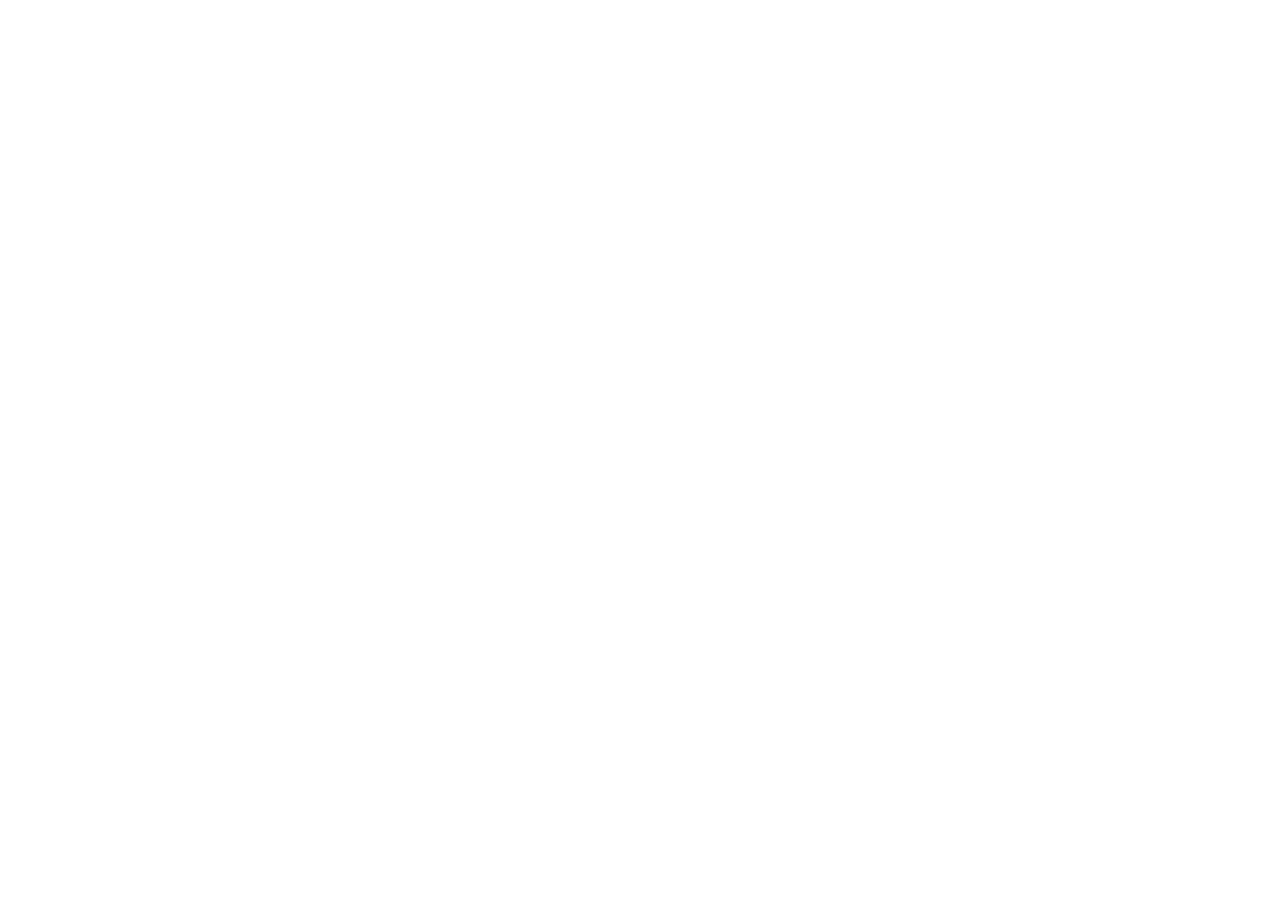
==== index.html @ 92667526 "Add README.md and index.html file" ====
<!DOCTYPE html>
<html lang="en">
<head>
    <meta charset="UTF-8">
    <meta http-equiv="X-UA-Compatible" content="IE=edge">
    <meta name="viewport" content="width=device-width, initial-scale=1.0">
    <title>Odin Recipes/title>
</head>
<body>
    <h1>Odin Recipes</h1>
</body>
</html>
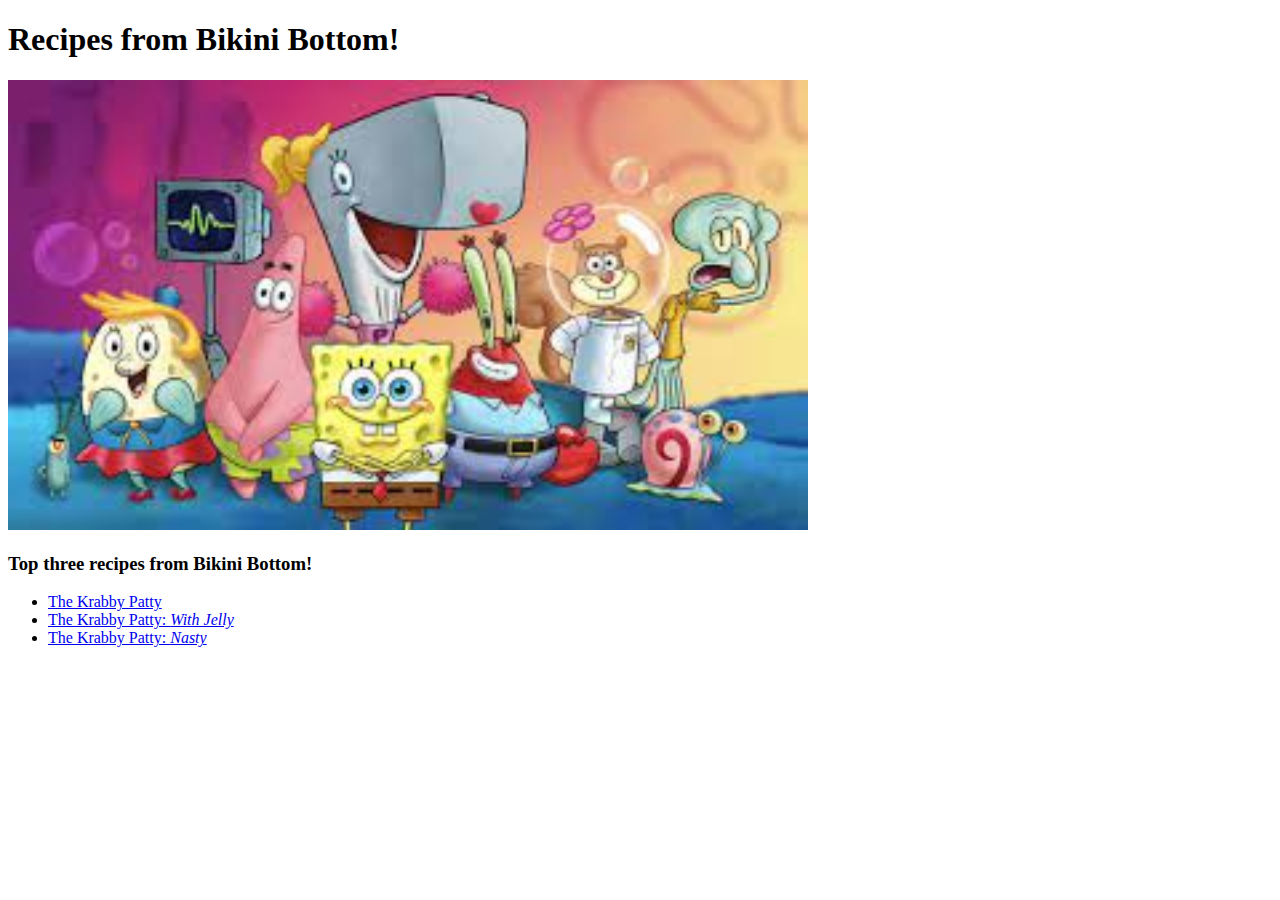
==== commit 552b83a7: "Change theme of project to Spongebob. Add modified index file, along with three new .html recipe fil" ====
--- a/index.html
+++ b/index.html
@@ -4,9 +4,24 @@
     <meta charset="UTF-8">
     <meta http-equiv="X-UA-Compatible" content="IE=edge">
     <meta name="viewport" content="width=device-width, initial-scale=1.0">
-    <title>Odin Recipes/title>
+    <title>Delish Recipes!!</title>
 </head>
 <body>
-    <h1>Odin Recipes</h1>
+    <h1>Recipes from Bikini Bottom!</h1>
+    <img src="/images/spongebob.jpeg" alt="Picture of the cast of Spongebob Squarepants" style="width:800px;height:450px;">
+    <h3 id="image label">Top three recipes from Bikini Bottom!</h3>
+    <ul>
+        <li>
+            <a href="/recipes/KP.html">The Krabby Patty</a>
+        </li>
+        <li>
+            <a href="/recipes/KP-Jelly.html">The Krabby Patty: <em>With Jelly</em></a>
+        </li>
+        <li>
+            <a href="/recipes/KP-Nasty.html">The Krabby Patty: <em>Nasty</em></a>
+        </li>
+    </ul>
+
+    
 </body>
 </html>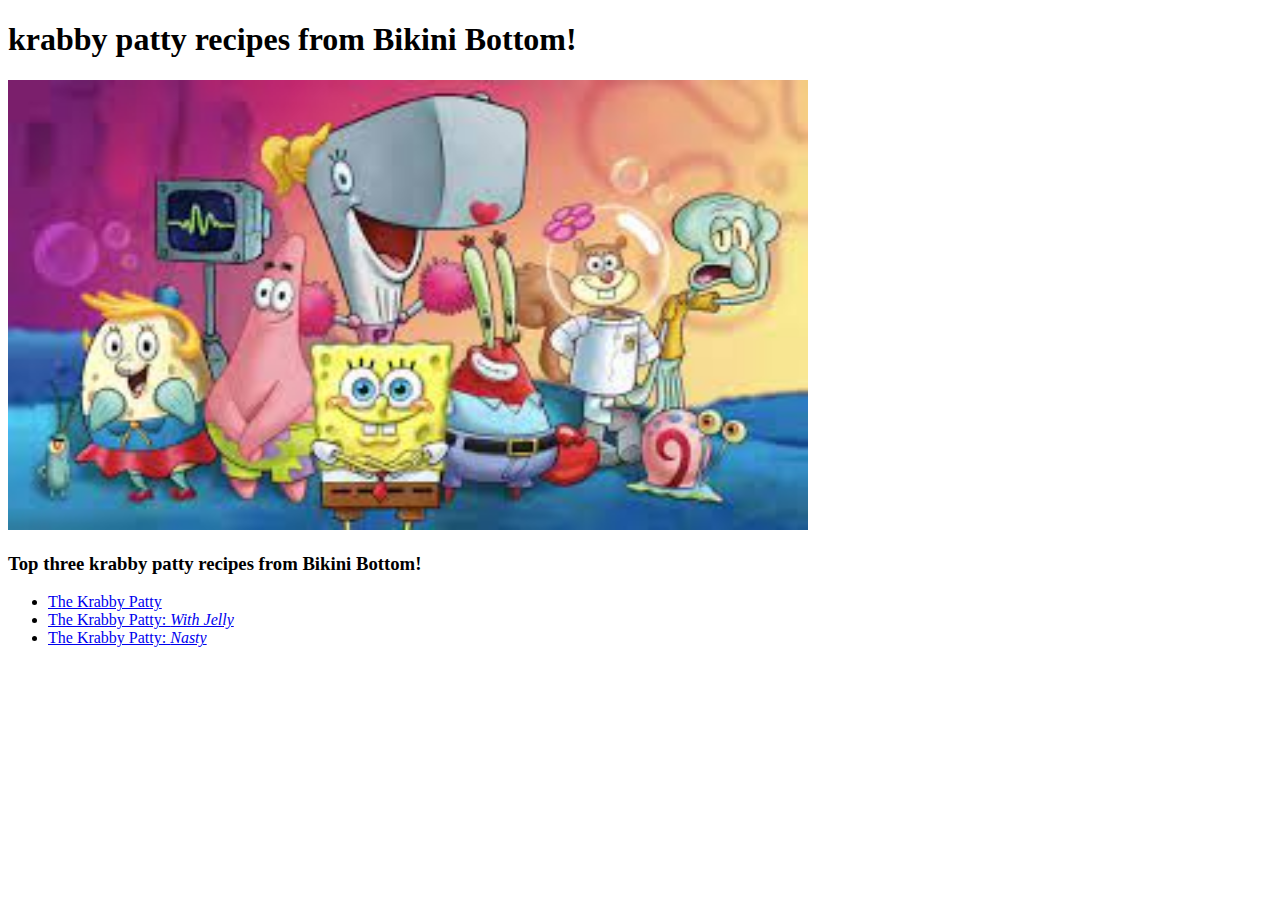
==== commit c7755176: "Add updates to every recipe page: including brief history on each listed variation of the krabby pat" ====
--- a/index.html
+++ b/index.html
@@ -4,12 +4,12 @@
     <meta charset="UTF-8">
     <meta http-equiv="X-UA-Compatible" content="IE=edge">
     <meta name="viewport" content="width=device-width, initial-scale=1.0">
-    <title>Delish Recipes!!</title>
+    <title>Krabby Patties!!</title>
 </head>
 <body>
-    <h1>Recipes from Bikini Bottom!</h1>
+    <h1>krabby patty recipes from Bikini Bottom!</h1>
     <img src="/images/spongebob.jpeg" alt="Picture of the cast of Spongebob Squarepants" style="width:800px;height:450px;">
-    <h3 id="image label">Top three recipes from Bikini Bottom!</h3>
+    <h3 id="image label">Top three krabby patty recipes from Bikini Bottom!</h3>
     <ul>
         <li>
             <a href="/recipes/KP.html">The Krabby Patty</a>
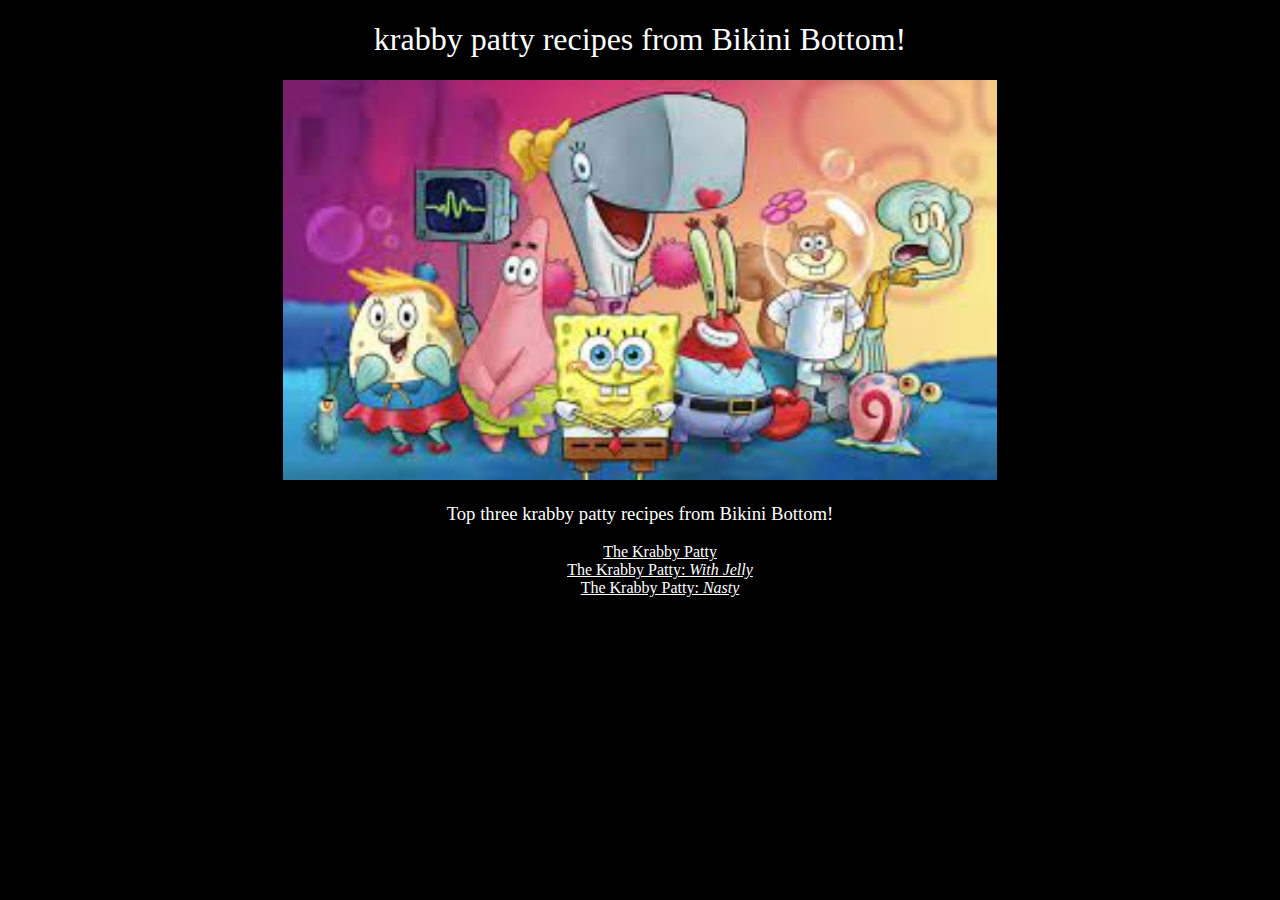
==== commit 8598501e: "Add css to all pages in the site" ====
--- a/index.html
+++ b/index.html
@@ -1,24 +1,26 @@
 <!DOCTYPE html>
 <html lang="en">
 <head>
+    <link rel="stylesheet" href="./style.css">
     <meta charset="UTF-8">
     <meta http-equiv="X-UA-Compatible" content="IE=edge">
     <meta name="viewport" content="width=device-width, initial-scale=1.0">
     <title>Krabby Patties!!</title>
 </head>
 <body>
-    <h1>krabby patty recipes from Bikini Bottom!</h1>
-    <img src="/images/spongebob.jpeg" alt="Picture of the cast of Spongebob Squarepants" style="width:800px;height:450px;">
-    <h3 id="image label">Top three krabby patty recipes from Bikini Bottom!</h3>
-    <ul>
+    <h1 id="header">krabby patty recipes from Bikini Bottom!</h1>
+    <p><center><img src="./images/spongebob.jpeg" alt="Picture of the cast of Spongebob Squarepants" style="width:auto;height: 400px;"></center></p>
+    <h3 id="header">Top three krabby patty recipes from Bikini Bottom!</h3>
+    <ul id="reci">
+        
         <li>
-            <a href="/recipes/KP.html">The Krabby Patty</a>
+            <a href="./recipes/KP.html">The Krabby Patty</a>
         </li>
         <li>
-            <a href="/recipes/KP-Jelly.html">The Krabby Patty: <em>With Jelly</em></a>
+            <a href="./recipes/KP-Jelly.html">The Krabby Patty: <em>With Jelly</em></a>
         </li>
         <li>
-            <a href="/recipes/KP-Nasty.html">The Krabby Patty: <em>Nasty</em></a>
+            <a href="./recipes/KP-Nasty.html">The Krabby Patty: <em>Nasty</em></a>
         </li>
     </ul>
 
--- a/style.css
+++ b/style.css
@@ -0,0 +1,15 @@
+* {
+    background-color: black;
+    color: white;
+}
+
+#header{  /*This class is tied to the index.html file*/
+    text-align: center;
+    font-weight: 400;
+    color: white;
+}
+
+#reci{
+    list-style-type: none;
+    text-align: center;
+}